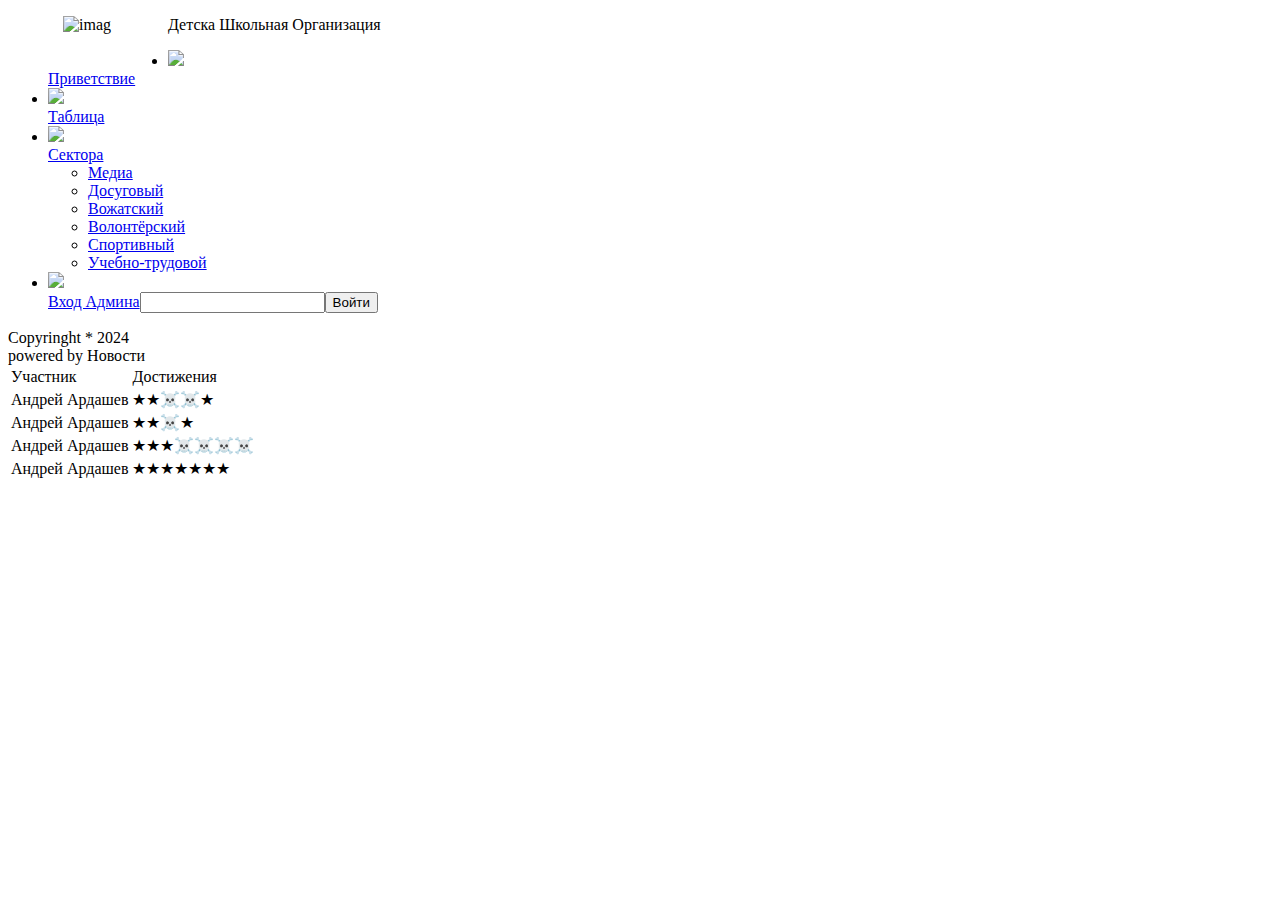
==== index.html @ 0271ba1e "Add files via upload" ====
<!DOCTYPE html>
<html lang="en">
<head>
  <title>ДШО сайт</title>
  <meta charset="UTF-8">
  <meta http-equiv="X-UA-Compatible" content="IE=edge">
  <meta name="viewport" content="width=device-width, initial-scale=1.0">
  <link rel="stylesheet" type="text/css" href="main.css"> 
  <!-- <link href="/examples/vendors/bootstrap-3.3.7/css/bootstrap.min.css" rel="stylesheet"> -->

  <!-- Скрипт для добавления новых элементов таблицы -->
  <script type="text/javascript">
    function addRow(content,morecontent)
    {
             if (!document.getElementsByTagName) return;
             tabBody=document.getElementsByTagName("tbody").item(0);
             row=document.createElement("tr");
             cell1 = document.createElement("td");
             cell2 = document.createElement("td");
             textnode1=document.createTextNode(content);
             textnode2=document.createTextNode(morecontent);
             cell1.appendChild(textnode1);
             cell2.appendChild(textnode2);
             row.appendChild(cell1);
             row.appendChild(cell2);
             tabBody.appendChild(row);
    }
  </script>
</head>
<body>
  <!-- Если джава выключен, то появляется сообщение ниже -->
  <noscript>Включите javaScript!!!</noscript>

  <!-- Меню сайта -->
  <header>
    <div class="head">
      <p><img src="icon.png" alt="imag" style="height: 50px;width: 50px;" hspace="55" align="left"></p>
      <!-- <div id="menu1"><p class="p" id="p" style="font-size:30px; color:#f7f7f7; position: relative; left: 500px;">Детска Школьная Организация</p></div> -->
      <div id="menu1"><p class="p">Детска Школьная Организация</p></div>
  </header>
  <nav id="menuVertical">
    <ul>
      <li><a href="#1"><div class="img_n"><img src="icon.png"></div><span>Приветствие</span></a></li>
      <li><a href="index.html"><div class="img_n"><img src="icon.png"></div><span>Таблица</span></a></li>
      <li><a href="#3"><div class="img_n"><img src="icon.png"></div><span>Сектора</span></a>
        <ul>
          <li><a href="Media.html">Медиа</a></li>
          <li><a href="Leisure.html">Досуговый</a></li>
          <li><a href="Vozhatsky.html">Вожатский</a></li>
          <li><a href="Volunteer.html">Волонтёрский</a></li>
          <li><a href="Sporting.html">Спортивный</a></li>
          <li><a href="Educational and labor.html">Учебно-трудовой</a></li>
        </ul>
      </li>
      <li><a href="#4"><div class="img_n"><img src="icon.png"></div><span>Вход Админа<input id="Password"><button id="submitpw" type="button">Войти</button></span></a>
      <script src="registr.js" defer></script></li> 
    </ul>
  </nav>
  <div class="menu"><div class="footer">Copyringht * 2024<br>
  powered by Новости
  </div></div>


  <!-- Таблица Участников и Заслуг -->
   <div class="tab" id="inputtab">
    <div id="myData"></div>
     <table border='0' id='mytable'>
       <tbody style="width:600;">
       <!-- <tr><td>Участник</td><td>Звёзды</td><td>Черепки</td></tr> -->
       <tr><td>Участник</td><td>Достижения</td>
       </tbody>
       </table>
       <form action="" id="form">
       <div id="playButton"></div>
      </form>
   </div>
   <div>
   </div>
   <script src="Database.js"></script>
</body>
</html>
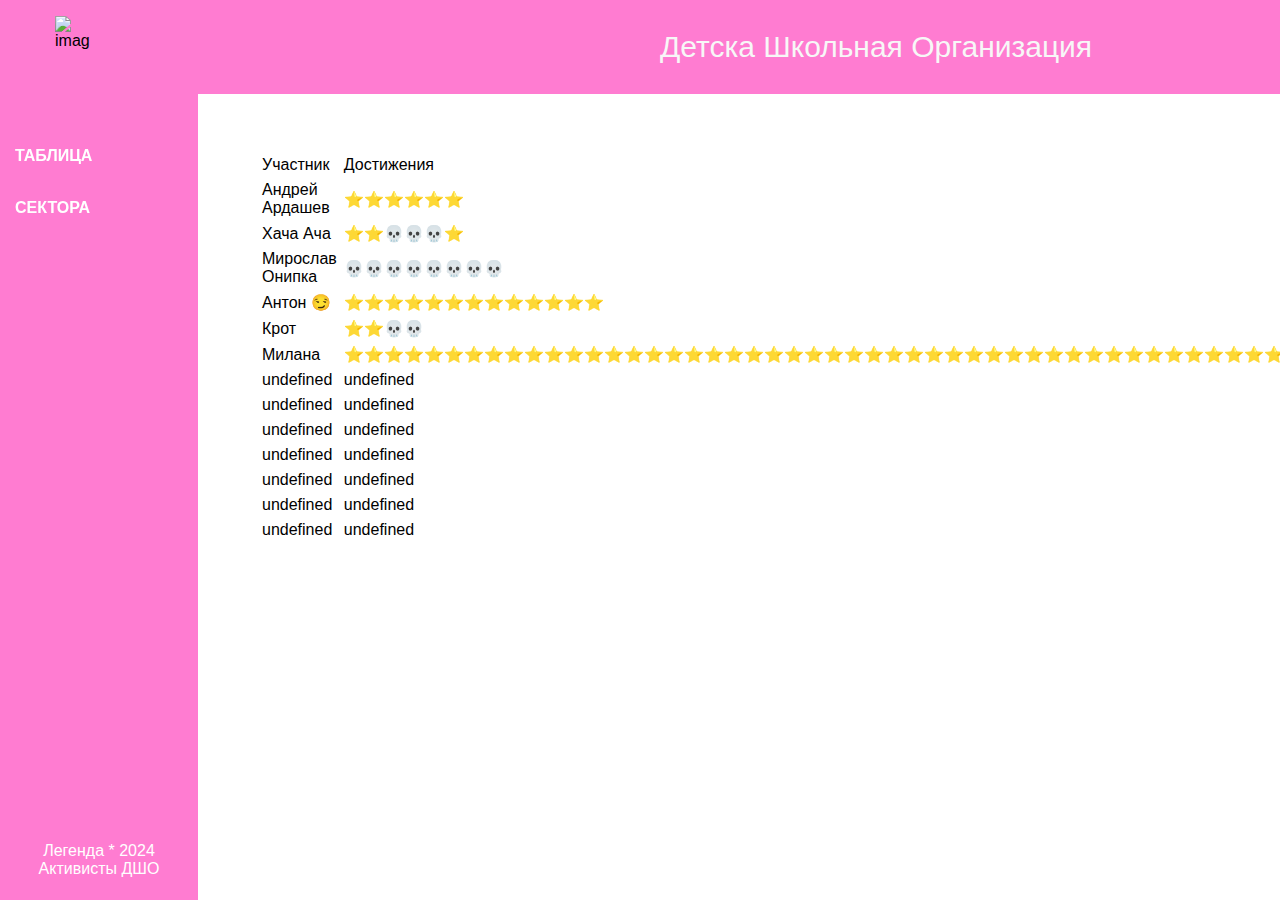
==== commit 0f4f3a80: "Update index.html" ====
--- a/index.html
+++ b/index.html
@@ -40,9 +40,8 @@
   </header>
   <nav id="menuVertical">
     <ul>
-      <li><a href="#1"><div class="img_n"><img src="icon.png"></div><span>Приветствие</span></a></li>
-      <li><a href="index.html"><div class="img_n"><img src="icon.png"></div><span>Таблица</span></a></li>
-      <li><a href="#3"><div class="img_n"><img src="icon.png"></div><span>Сектора</span></a>
+      <li><a href="index.html"><div class="img_n"><img src="ac2PNG.PNG"></div><span>Таблица</span></a></li>
+      <li><a href="#3"><div class="img_n"><img src="ac.png"></div><span>Сектора</span></a>
         <ul>
           <li><a href="Media.html">Медиа</a></li>
           <li><a href="Leisure.html">Досуговый</a></li>
@@ -52,12 +51,11 @@
           <li><a href="Educational and labor.html">Учебно-трудовой</a></li>
         </ul>
       </li>
-      <li><a href="#4"><div class="img_n"><img src="icon.png"></div><span>Вход Админа<input id="Password"><button id="submitpw" type="button">Войти</button></span></a>
       <script src="registr.js" defer></script></li> 
     </ul>
   </nav>
-  <div class="menu"><div class="footer">Copyringht * 2024<br>
-  powered by Новости
+  <div class="menu"><div class="footer">Легенда * 2024<br>
+  Активисты ДШО
   </div></div>
 
 
@@ -67,7 +65,7 @@
      <table border='0' id='mytable'>
        <tbody style="width:600;">
        <!-- <tr><td>Участник</td><td>Звёзды</td><td>Черепки</td></tr> -->
-       <tr><td>Участник</td><td>Достижения</td>
+       <tr><td width=" 250">Участник</td><td>Достижения</td>
        </tbody>
        </table>
        <form action="" id="form">
@@ -78,4 +76,4 @@
    </div>
    <script src="Database.js"></script>
 </body>
-</html>+</html>
--- a/main.css
+++ b/main.css
@@ -0,0 +1,270 @@
+/* media {
+    display: block;
+    width: auto;
+    height: auto;
+    max-width: 5%;
+  } */
+
+body {
+  background:#ffffff;
+  font-family:Arial;
+  margin: 0;
+}
+
+.head {
+  background-color: var(--background1);
+  min-height: 80px;
+  width: 100%;
+  margin: 0;
+  position: fixed;
+  z-index: 10;
+  display: inline-flex;
+}
+
+.ico img {
+  height: 90px;
+  margin-top: 7px;
+  margin-left: 10px;
+  padding: 0 0 3 16px;
+}
+
+#menuVertical {
+  width: 71px;
+  height: 20px;
+  position: fixed;
+  z-index: 5;
+  top: 130px;
+  transition: .3;
+}
+
+#menuVertical ul {
+  display: block;
+  width: 54px;
+  height: auto;
+  margin: 0;
+  padding: 0;
+  list-style: none;
+  position: relative;
+}
+
+#menuVertical ul li {
+  display: block;
+  width: 175px;
+  position: relative;
+}
+
+:root {
+  --background1: #ff7cd1;
+}
+
+
+#menuVertical ul li a {
+  position: relative;
+  display: block;
+  width: 198px;
+  height: auto;
+  box-sizing: border-box;
+  font-size: 16px;
+  text-transform: uppercase;
+  font-weight: bold;
+  color: #fff;
+  line-height: 2em;
+  padding: 10px 15px;
+/*   background: var(--background1); */
+  text-decoration: none;
+}
+
+#menuVertical ul li a:hover,
+#menuVertical ul li:hover a {
+  background: var(--background1);
+  color: #fff;
+}
+
+#menuVertical ul li ul {
+  position: absolute;
+  top: 0px;
+  left: 198px;
+  display: none;
+  width: auto;
+}
+
+#menuVertical ul li:hover ul {
+  display: block;
+}
+
+#menuVertical ul li ul li a {
+  white-space: nowrap;
+  text-transform: none;
+  padding: 10px 20px;
+  width: 170px;
+}
+
+#menuVertical ul li ul li a:hover {
+  background: var(--background1);
+  color: #fff;
+}
+
+.menu {
+  position: absolute;
+  width: 198px;
+  height: 100%;
+  background: var(--background1);
+  position: fixed;
+  top: 79px;
+  z-index: 3;
+}
+
+.footer {
+  position: absolute;
+  width: 198px;
+  height: 88px;
+  bottom: -29px;
+  background: var(--background1);
+  margin-bottom: 78px;
+  z-index: 13;
+  border-top: 1px solid var(--background1);
+  color: rgb(255, 255, 255);
+  text-align: center;
+  padding-top: 22px;
+}
+
+.img_n {
+  transition: .3s;
+}
+
+.img_n:hover {
+  margin-left: 5px;
+  transition: .3s;
+}
+
+/* MEDIA */
+
+.p{
+  font-size:30px; 
+  color:#f7f7f7; 
+  position: relative; 
+  left: 500px;
+}
+
+@media screen and (max-width: 1152px){
+  .p{
+    font-size:25px; 
+    color:#f7f7f7; 
+    position: relative; 
+    left: 10px;
+  }
+
+  .menu{
+    width: 57px;
+    transition: .3s;
+  }
+
+  #menuVertical ul li a{
+    width: 57px;
+    transition: .3s;
+  }
+
+  #menuVertical ul li {
+    width: 57px;
+  }
+
+  #menuVertical ul li ul li a{
+    left: -141px;
+  }
+
+  span {
+    display: none;
+  }
+
+  .footer {
+    transform: rotate(-90deg);
+    left: -77px;
+    border-right: 1px solid rgb(9, 42, 51);
+    height: 24px;
+    bottom: 77px;
+    text-align: left;
+    padding-left: 11px;
+    padding-bottom: 25px;
+    padding-top: 6px;
+  }
+
+  .img_n img {
+    height: 40px;
+    margin-left: -7px;
+    margin-top: 9px;
+  }
+}
+
+@media screen  and (min-width: 1152px){
+  .img_n img {
+    display: none;
+  }
+}
+
+
+
+
+
+.tab {
+  padding-top: 150px;
+  padding-left: 20%;
+  
+}
+
+
+table {
+  width: 475px;
+  font-family: sans-serif;
+  text-align: left;
+  border-spacing: 5px;
+  /* background: #ece9e0;
+  color: #656665; */
+  /* border: 16px solid #ece9e0;  
+  border-radius: 20px; */
+}
+
+
+
+
+
+
+#didi{
+  width: 90%;
+}
+
+/* Поле ввода в секциях */
+#textt {        
+  width: 200px;
+  height: 15px;
+  padding: 5px 10px 5px 10px;
+  border: 1px solid #999;
+  font-size: 16px;
+  font-family: Tahoma;
+}
+
+/* #Player {
+  width: 200px;
+  height: 15px;
+  padding: 5px 10px 5px 10px;
+  border: 1px solid #999;
+  font-size: 16px;
+  font-family: Tahoma;
+}
+
+#Stars {
+  width: 200px;
+  height: 15px;
+  padding: 5px 10px 5px 10px;
+  border: 1px solid #999;
+  font-size: 16px;
+  font-family: Tahoma;
+}
+
+#Shards {
+  width: 200px;
+  height: 15px;
+  padding: 5px 10px 5px 10px;
+  border: 1px solid #999;
+  font-size: 16px;
+  font-family: Tahoma;
+} */
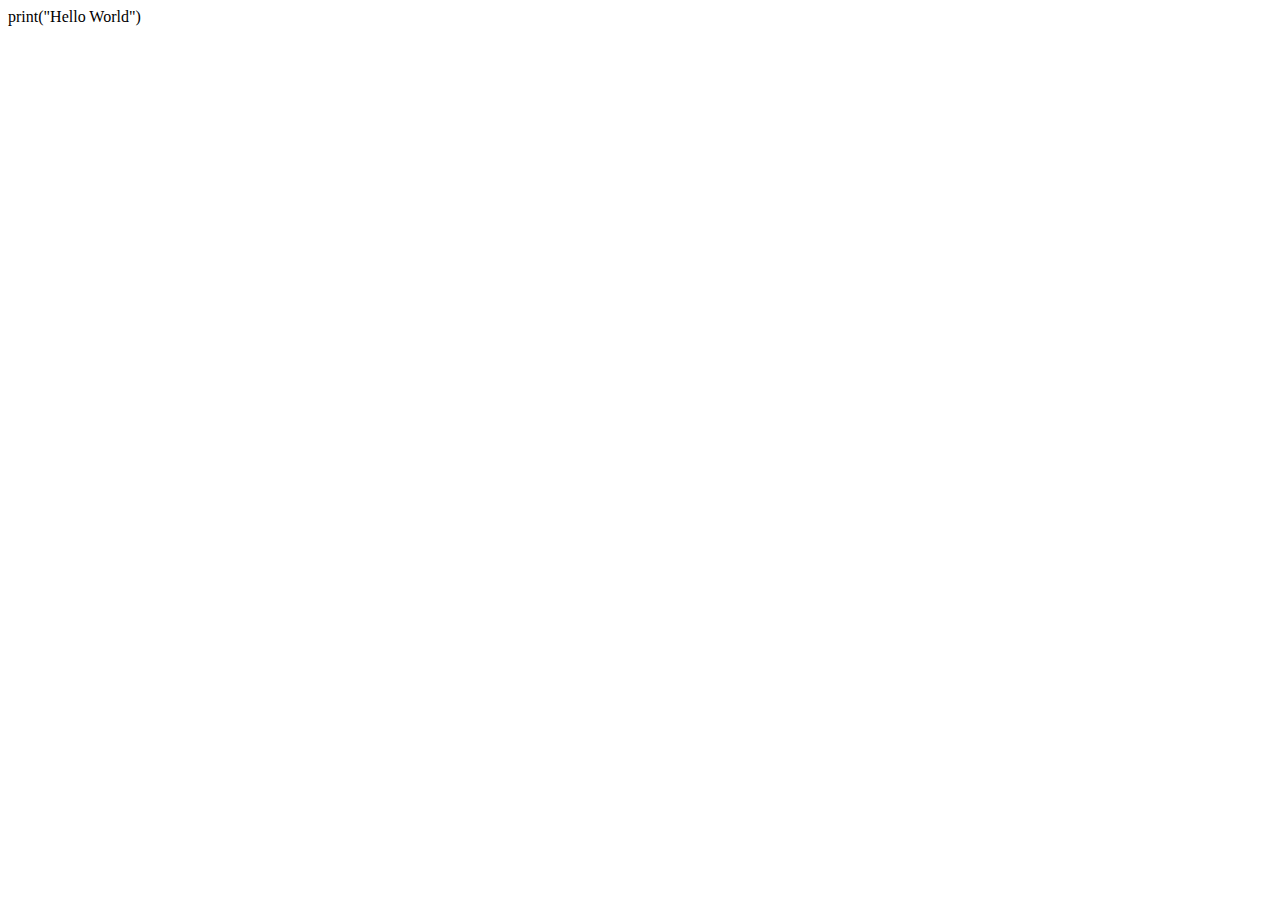
==== commit 8a65150f: "Update index.html" ====
--- a/index.html
+++ b/index.html
@@ -1,79 +1,12 @@
 <!DOCTYPE html>
 <html lang="en">
-<head>
-  <title>ДШО сайт</title>
-  <meta charset="UTF-8">
-  <meta http-equiv="X-UA-Compatible" content="IE=edge">
-  <meta name="viewport" content="width=device-width, initial-scale=1.0">
-  <link rel="stylesheet" type="text/css" href="main.css"> 
-  <!-- <link href="/examples/vendors/bootstrap-3.3.7/css/bootstrap.min.css" rel="stylesheet"> -->
-
-  <!-- Скрипт для добавления новых элементов таблицы -->
-  <script type="text/javascript">
-    function addRow(content,morecontent)
-    {
-             if (!document.getElementsByTagName) return;
-             tabBody=document.getElementsByTagName("tbody").item(0);
-             row=document.createElement("tr");
-             cell1 = document.createElement("td");
-             cell2 = document.createElement("td");
-             textnode1=document.createTextNode(content);
-             textnode2=document.createTextNode(morecontent);
-             cell1.appendChild(textnode1);
-             cell2.appendChild(textnode2);
-             row.appendChild(cell1);
-             row.appendChild(cell2);
-             tabBody.appendChild(row);
-    }
-  </script>
-</head>
-<body>
-  <!-- Если джава выключен, то появляется сообщение ниже -->
-  <noscript>Включите javaScript!!!</noscript>
-
-  <!-- Меню сайта -->
-  <header>
-    <div class="head">
-      <p><img src="icon.png" alt="imag" style="height: 50px;width: 50px;" hspace="55" align="left"></p>
-      <!-- <div id="menu1"><p class="p" id="p" style="font-size:30px; color:#f7f7f7; position: relative; left: 500px;">Детска Школьная Организация</p></div> -->
-      <div id="menu1"><p class="p">Детска Школьная Организация</p></div>
-  </header>
-  <nav id="menuVertical">
-    <ul>
-      <li><a href="index.html"><div class="img_n"><img src="ac2PNG.PNG"></div><span>Таблица</span></a></li>
-      <li><a href="#3"><div class="img_n"><img src="ac.png"></div><span>Сектора</span></a>
-        <ul>
-          <li><a href="Media.html">Медиа</a></li>
-          <li><a href="Leisure.html">Досуговый</a></li>
-          <li><a href="Vozhatsky.html">Вожатский</a></li>
-          <li><a href="Volunteer.html">Волонтёрский</a></li>
-          <li><a href="Sporting.html">Спортивный</a></li>
-          <li><a href="Educational and labor.html">Учебно-трудовой</a></li>
-        </ul>
-      </li>
-      <script src="registr.js" defer></script></li> 
-    </ul>
-  </nav>
-  <div class="menu"><div class="footer">Легенда * 2024<br>
-  Активисты ДШО
-  </div></div>
-
-
-  <!-- Таблица Участников и Заслуг -->
-   <div class="tab" id="inputtab">
-    <div id="myData"></div>
-     <table border='0' id='mytable'>
-       <tbody style="width:600;">
-       <!-- <tr><td>Участник</td><td>Звёзды</td><td>Черепки</td></tr> -->
-       <tr><td width=" 250">Участник</td><td>Достижения</td>
-       </tbody>
-       </table>
-       <form action="" id="form">
-       <div id="playButton"></div>
-      </form>
-   </div>
-   <div>
-   </div>
-   <script src="Database.js"></script>
-</body>
+  <head>
+    <link rel="stylesheet" href="https://pyscript.net/alpha/pyscript.css" />
+    <script defer src="https://pyscript.net/alpha/pyscript.js"></script>
+  </head>
+  <body>
+    <py-script>
+      print("Hello World")
+    </py-script>
+  </body>
 </html>
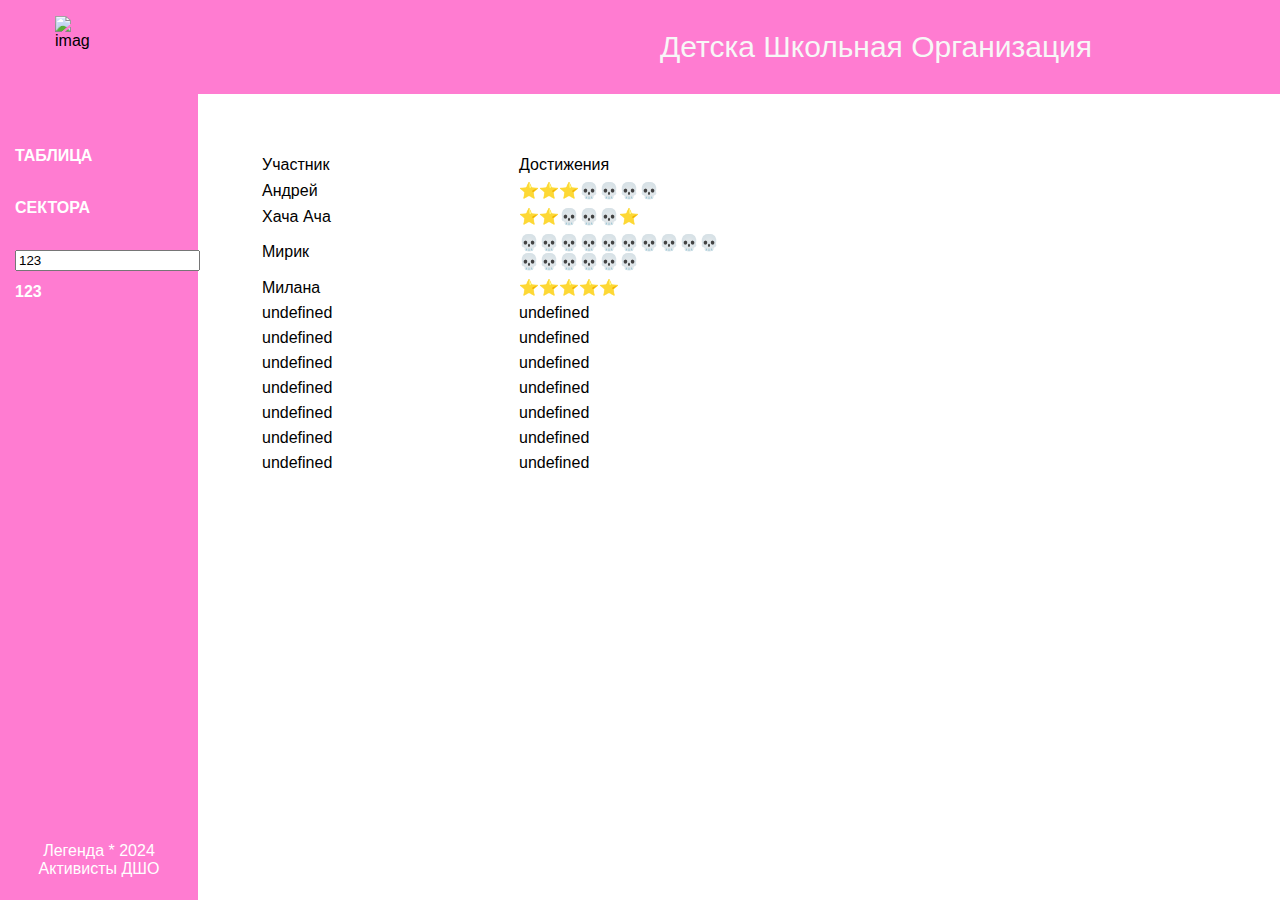
==== commit 43bb7172: "Update index.html" ====
--- a/index.html
+++ b/index.html
@@ -1,12 +1,88 @@
 <!DOCTYPE html>
 <html lang="en">
-  <head>
-    <link rel="stylesheet" href="https://pyscript.net/alpha/pyscript.css" />
-    <script defer src="https://pyscript.net/alpha/pyscript.js"></script>
-  </head>
-  <body>
-    <py-script>
-      print("Hello World")
-    </py-script>
-  </body>
+<head>
+  <title>ДШО сайт</title>
+  <meta charset="UTF-8">
+  <meta http-equiv="X-UA-Compatible" content="IE=edge">
+  <meta name="viewport" content="width=device-width, initial-scale=1.0">
+  <link rel="stylesheet" type="text/css" href="main.css"> 
+  <!-- <link href="/examples/vendors/bootstrap-3.3.7/css/bootstrap.min.css" rel="stylesheet"> -->
+
+
+  <link rel="stylesheet" href="https://pyscript.net/alpha/pyscript.css" />
+  <script defer src="https://pyscript.net/alpha/pyscript.js"></script>
+
+
+
+  <!-- Скрипт для добавления новых элементов таблицы -->
+  <script type="text/javascript">
+    function addRow(content,morecontent)
+    {
+             if (!document.getElementsByTagName) return;
+             tabBody=document.getElementsByTagName("tbody").item(0);
+             row=document.createElement("tr");
+             cell1 = document.createElement("td");
+             cell2 = document.createElement("td");
+             textnode1=document.createTextNode(content);
+             textnode2=document.createTextNode(morecontent);
+             cell1.appendChild(textnode1);
+             cell2.appendChild(textnode2);
+             row.appendChild(cell1);
+             row.appendChild(cell2);
+             tabBody.appendChild(row);
+    }
+  </script>
+</head>
+<body>
+  <!-- Если джава выключен, то появляется сообщение ниже -->
+  <noscript>Включите javaScript!!!</noscript>
+
+  <!-- Меню сайта -->
+  <header>
+    <div class="head">
+      <p><img src="icon.png" alt="imag" style="height: 50px;width: 50px;" hspace="55" align="left"></p>
+      <!-- <div id="menu1"><p class="p" id="p" style="font-size:30px; color:#f7f7f7; position: relative; left: 500px;">Детска Школьная Организация</p></div> -->
+      <div id="menu1"><p class="p">Детска Школьная Организация</p></div>
+  </header>
+  <nav id="menuVertical">
+    <ul>
+      <li><a href="index.html"><div class="img_n"><img src="ac2.PNG.png"></div><span>Таблица</span></a></li>
+      <li><a href="#3"><div class="img_n"><img src="ac.png"></div><span>Сектора</span></a>
+        <ul>
+          <li><a href="Media.html">Медиа</a></li>
+          <li><a href="Leisure.html">Досуговый</a></li>
+          <li><a href="Vozhatsky.html">Вожатский</a></li>
+          <li><a href="Volunteer.html">Волонтёрский</a></li>
+          <li><a href="Sporting.html">Спортивный</a></li>
+          <li><a href="Educational and labor.html">Учебно-трудовой</a></li>
+          <li></li>
+        </ul>
+      <li><a href="#```"></div><input type="text" value="123" style="color: black;">123</a>
+      </li>
+      <script src="registr.js" defer></script></li> 
+    </ul>
+  </nav>
+  <div class="menu"><div class="footer">Легенда * 2024<br>
+  Активисты ДШО
+  </div></div>
+
+
+  <!-- Таблица Участников и Заслуг -->
+   <div class="tab" id="inputtab">
+    <div id="myData"></div>
+     <table border='0' id='mytable'>
+       <tbody style="width:600;">
+       <!-- <tr><td>Участник</td><td>Звёзды</td><td>Черепки</td></tr> -->
+       <tr><td width=" 250">Участник</td><td>Достижения</td>
+       </tbody>
+       </table>
+       <form action="" id="form">
+       <div id="playButton"></div>
+      </form>
+   </div>
+   <div>
+   </div>
+   <script src="Database.js"></script>
+   <link rel="stylesheet" href="https://pyscript.net/alpha/pyscript.css" />
+</body>
 </html>
--- a/main.css
+++ b/main.css
@@ -0,0 +1,270 @@
+/* media {
+    display: block;
+    width: auto;
+    height: auto;
+    max-width: 5%;
+  } */
+
+body {
+  background:#ffffff;
+  font-family:Arial;
+  margin: 0;
+}
+
+.head {
+  background-color: var(--background1);
+  min-height: 80px;
+  width: 100%;
+  margin: 0;
+  position: fixed;
+  z-index: 10;
+  display: inline-flex;
+}
+
+.ico img {
+  height: 90px;
+  margin-top: 7px;
+  margin-left: 10px;
+  padding: 0 0 3 16px;
+}
+
+#menuVertical {
+  width: 71px;
+  height: 20px;
+  position: fixed;
+  z-index: 5;
+  top: 130px;
+  transition: .3;
+}
+
+#menuVertical ul {
+  display: block;
+  width: 54px;
+  height: auto;
+  margin: 0;
+  padding: 0;
+  list-style: none;
+  position: relative;
+}
+
+#menuVertical ul li {
+  display: block;
+  width: 175px;
+  position: relative;
+}
+
+:root {
+  --background1: #ff7cd1;
+}
+
+
+#menuVertical ul li a {
+  position: relative;
+  display: block;
+  width: 198px;
+  height: auto;
+  box-sizing: border-box;
+  font-size: 16px;
+  text-transform: uppercase;
+  font-weight: bold;
+  color: #fff;
+  line-height: 2em;
+  padding: 10px 15px;
+/*   background: var(--background1); */
+  text-decoration: none;
+}
+
+#menuVertical ul li a:hover,
+#menuVertical ul li:hover a {
+  background: var(--background1);
+  color: #fff;
+}
+
+#menuVertical ul li ul {
+  position: absolute;
+  top: 0px;
+  left: 198px;
+  display: none;
+  width: auto;
+}
+
+#menuVertical ul li:hover ul {
+  display: block;
+}
+
+#menuVertical ul li ul li a {
+  white-space: nowrap;
+  text-transform: none;
+  padding: 10px 20px;
+  width: 170px;
+}
+
+#menuVertical ul li ul li a:hover {
+  background: var(--background1);
+  color: #fff;
+}
+
+.menu {
+  position: absolute;
+  width: 198px;
+  height: 100%;
+  background: var(--background1);
+  position: fixed;
+  top: 79px;
+  z-index: 3;
+}
+
+.footer {
+  position: absolute;
+  width: 198px;
+  height: 88px;
+  bottom: -29px;
+  background: var(--background1);
+  margin-bottom: 78px;
+  z-index: 13;
+  border-top: 1px solid var(--background1);
+  color: rgb(255, 255, 255);
+  text-align: center;
+  padding-top: 22px;
+}
+
+.img_n {
+  transition: .3s;
+}
+
+.img_n:hover {
+  margin-left: 5px;
+  transition: .3s;
+}
+
+/* MEDIA */
+
+.p{
+  font-size:30px; 
+  color:#f7f7f7; 
+  position: relative; 
+  left: 500px;
+}
+
+@media screen and (max-width: 1152px){
+  .p{
+    font-size:25px; 
+    color:#f7f7f7; 
+    position: relative; 
+    left: 10px;
+  }
+
+  .menu{
+    width: 57px;
+    transition: .3s;
+  }
+
+  #menuVertical ul li a{
+    width: 57px;
+    transition: .3s;
+  }
+
+  #menuVertical ul li {
+    width: 57px;
+  }
+
+  #menuVertical ul li ul li a{
+    left: -141px;
+  }
+
+  span {
+    display: none;
+  }
+
+  .footer {
+    transform: rotate(-90deg);
+    left: -77px;
+    border-right: 1px solid rgb(9, 42, 51);
+    height: 24px;
+    bottom: 77px;
+    text-align: left;
+    padding-left: 11px;
+    padding-bottom: 25px;
+    padding-top: 6px;
+  }
+
+  .img_n img {
+    height: 40px;
+    margin-left: -7px;
+    margin-top: 9px;
+  }
+}
+
+@media screen  and (min-width: 1152px){
+  .img_n img {
+    display: none;
+  }
+}
+
+
+
+
+
+.tab {
+  padding-top: 150px;
+  padding-left: 20%;
+  
+}
+
+
+table {
+  width: 475px;
+  font-family: sans-serif;
+  text-align: left;
+  border-spacing: 5px;
+  /* background: #ece9e0;
+  color: #656665; */
+  /* border: 16px solid #ece9e0;  
+  border-radius: 20px; */
+}
+
+
+
+
+
+
+#didi{
+  width: 90%;
+}
+
+/* Поле ввода в секциях */
+#textt {        
+  width: 200px;
+  height: 15px;
+  padding: 5px 10px 5px 10px;
+  border: 1px solid #999;
+  font-size: 16px;
+  font-family: Tahoma;
+}
+
+/* #Player {
+  width: 200px;
+  height: 15px;
+  padding: 5px 10px 5px 10px;
+  border: 1px solid #999;
+  font-size: 16px;
+  font-family: Tahoma;
+}
+
+#Stars {
+  width: 200px;
+  height: 15px;
+  padding: 5px 10px 5px 10px;
+  border: 1px solid #999;
+  font-size: 16px;
+  font-family: Tahoma;
+}
+
+#Shards {
+  width: 200px;
+  height: 15px;
+  padding: 5px 10px 5px 10px;
+  border: 1px solid #999;
+  font-size: 16px;
+  font-family: Tahoma;
+} */
